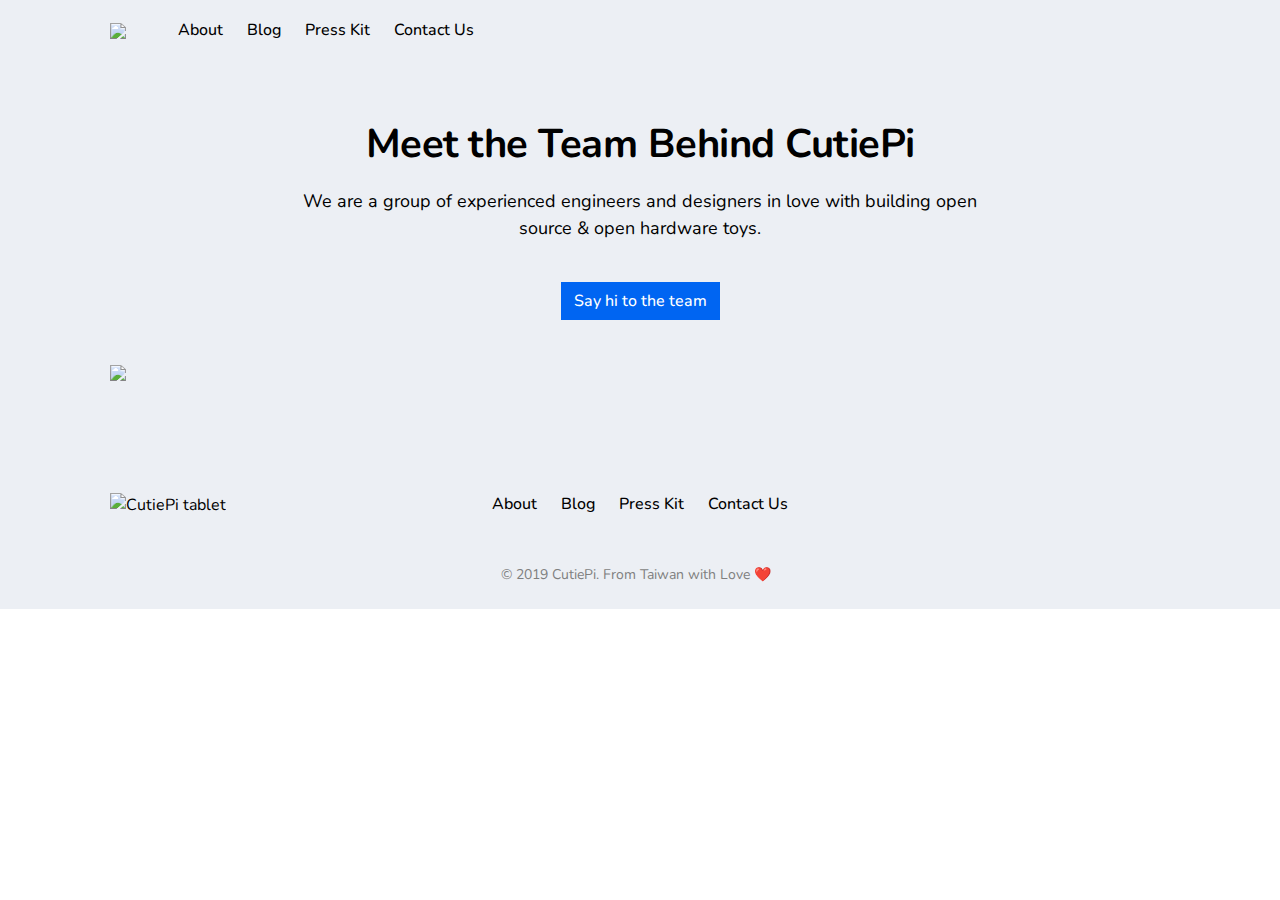
==== about.html @ 2ddd8449 "Update contact links" ====
<!DOCTYPE html>
<html lang="en">

<head>
  <title>CutiePi tablet - About Us</title>
  <meta charset="UTF-8" />
  <meta name="viewport" content="width=device-width, initial-scale=1.0" />
  <meta http-equiv="X-UA-Compatible" content="ie=edge" />

  <meta property="og:title" content="CutiePi tablet - Your Pi Projects, Untethered">
  <meta property="og:site_name" content="CutiePi tablet">
  <meta property="og:url" content="https://cutiepi.io">
  <meta property="og:description" content="Take your Raspberry Pi project, liberate it from the desk, and start creating wherever you go.">
  <meta property="og:type" content="product">
  <meta property="og:image" content="https://cutiepi.io/assets/pictures/cutiepi-og-image.jpg">

  <link rel="stylesheet" href="css/main.css" />
  <script src="https://code.jquery.com/jquery-3.3.1.min.js" integrity="sha256-FgpCb/KJQlLNfOu91ta32o/NMZxltwRo8QtmkMRdAu8=" crossorigin="anonymous"></script>
  <script src="js/bootstrap.bundle.min.js"></script>
  <link rel="shortcut icon" type="image/x-icon" href="favicon/favicon.ico">
  <link rel="apple-touch-icon" sizes="57x57" href="favicon/apple-icon-57x57.png">
  <link rel="apple-touch-icon" sizes="60x60" href="favicon/apple-icon-60x60.png">
  <link rel="apple-touch-icon" sizes="72x72" href="favicon/apple-icon-72x72.png">
  <link rel="apple-touch-icon" sizes="76x76" href="favicon/apple-icon-76x76.png">
  <link rel="apple-touch-icon" sizes="114x114" href="favicon/apple-icon-114x114.png">
  <link rel="apple-touch-icon" sizes="120x120" href="favicon/apple-icon-120x120.png">
  <link rel="apple-touch-icon" sizes="144x144" href="favicon/apple-icon-144x144.png">
  <link rel="apple-touch-icon" sizes="152x152" href="favicon/apple-icon-152x152.png">
  <link rel="apple-touch-icon" sizes="180x180" href="favicon/apple-icon-180x180.png">
  <link rel="icon" type="image/png" sizes="192x192"  href="favicon/android-icon-192x192.png">
  <link rel="icon" type="image/png" sizes="32x32" href="favicon/favicon-32x32.png">
  <link rel="icon" type="image/png" sizes="96x96" href="favicon/favicon-96x96.png">
  <link rel="icon" type="image/png" sizes="16x16" href="favicon/favicon-16x16.png">
  <link rel="manifest" href="favicon/manifest.json">
  <meta name="msapplication-TileColor" content="#ffffff">
  <meta name="msapplication-TileImage" content="favicon/ms-icon-144x144.png">
  <meta name="theme-color" content="#ffffff">
  <!-- Global site tag (gtag.js) - Google Analytics -->
<script async src="https://www.googletagmanager.com/gtag/js?id=UA-2040009-6"></script>
<script>
  window.dataLayer = window.dataLayer || [];
  function gtag(){dataLayer.push(arguments);}
  gtag('js', new Date());

  gtag('config', 'UA-2040009-6');
</script>
</head>

<body>
<div style="background-color: #ECEFF4">
    <div class="container h-100">
  <!--menu-1-->
  <div class="navbar navbar-expand-lg"><a class="navbar-toggler mr-1" href="" data-id="headers-1-sidebar-toggle"><img src="./assets/glyphs/burger.svg" /></a>
    <div class="mr-4"><a href="index.html"><img src="assets/pictures/logo.png" width="250" /></a></div>
    <div class="collapse navbar-collapse weight-500">
      <div class="navbar-nav">
        <div class="nav-item"><a data-translatable class="nav-link text-dark" href="about.html">About</a></div>
        <div class="nav-item"><a class="nav-link text-dark" href="https://medium.com/cutiepi">Blog</a></div>
        <div class="nav-item"><a class="nav-link text-dark" href="assets/CutiePi-MediaKit.zip">Press Kit</a></div>
        <div class="nav-item"><a data-translatable class="nav-link text-dark" href="mailto:hello@cutiepi.io">Contact Us</a></div>
      </div>
    </div>
  </div>
  <div class="navbar-side" id="headers-1-sidebar" data-id="headers-1-sidebar-close">
    <div class="navbar-side-content d-flex flex-column justify-content-between">
      <div class="weight-700"><a class="navbar-side-close mb-4" href="" data-id="headers-1-sidebar-close"><img src="./assets/glyphs/close.svg" width="32" /></a>
        <div class="navbar-nav">
          <div class="nav-item"><a class="nav-link text-dark" href="index.html">Home</a></div>
          <div class="nav-item"><a class="nav-link text-dark" href="about.html">About Us</a></div>
          <div class="nav-item"><a class="nav-link text-dark" href="assets/CutiePi-MediaKit.zip">Press Kit</a></div>
          <div class="nav-item"><a class="nav-link text-dark" href="mailto:hello@cutiepi.io">Contact Us</a></div>
        </div>
      </div>
      <div>
        <p class="small mb-0"><span class="d-block d-xl-inline text-muted mb-1 mb-xl-0 mr-2">&copy; 2019 CutiePi. From Taiwan with Love ❤️</span></p>
      </div>
    </div>
    <div class="navbar-side-content weight-700"><a class="navbar-side-close mb-4" href="" data-id="headers-2-sidebar-close"><img src="./assets/glyphs/close.svg" width="32" /></a></div>
  </div>
</div> 

  <script>
    $(function() {
      $('[data-id=headers-1-sidebar-toggle]').click(function(e) {
        e.preventDefault();
        $('#headers-1-sidebar').toggleClass('show');
      });
      $('[data-id=headers-1-sidebar-close]').click(function(e) {
        $('#headers-1-sidebar').removeClass('show');
      });
    });
  </script>

  <!--right-2+3-->
<div class="container">
    <div class="py-5">
        <div class="row justify-content-center text-center mb-4">
          <div class="col-12 col-md-8 col-lg-8">
            <h1>Meet the Team Behind CutiePi</h1>
            <p class="lead mb-4">We are a group of experienced engineers and designers in love with building open source & open hardware toys.</p><button class="btn btn-primary" onclick="location.href='mailto:hello@cutiepi.io';">Say hi to the team</button>
          </div>
        </div><img class="w-100" src="./assets/pictures/team.jpg" />
    </div>
</div>

  <!--footers-2-->
<div class="container">

  <div class="row align-items-center py-4">
    <div class="col-12 col-lg-2 text-center text-lg-left"><img src="assets/pictures/logo.png" width="220" alt="CutiePi tablet" /></div>
    <div class="col-12 col-lg-8 navbar-expand text-center weight-500">
      <div class="navbar-nav d-block d-lg-flex justify-content-center">
          <div class="nav-item"><a class="nav-link text-dark" href="about.html">About</a></div>
          <div class="nav-item"><a class="nav-link text-dark" href="https://medium.com/cutiepi">Blog</a></div>
          <div class="nav-item"><a class="nav-link text-dark" href="assets/CutiePi-MediaKit.zip">Press Kit</a></div>
          <div class="nav-item"><a class="nav-link text-dark" href="mailto:hello@cutiepi.io">Contact Us</a></div>    
      </div>
    </div>
  </div>
  <div class="row pb-3">
    <div class="col-12 text-center small"><span class="text-muted mr-1">&copy; 2019 CutiePi. From Taiwan with Love ❤️</span></div>
  </div>

</div>

</body>
</html>
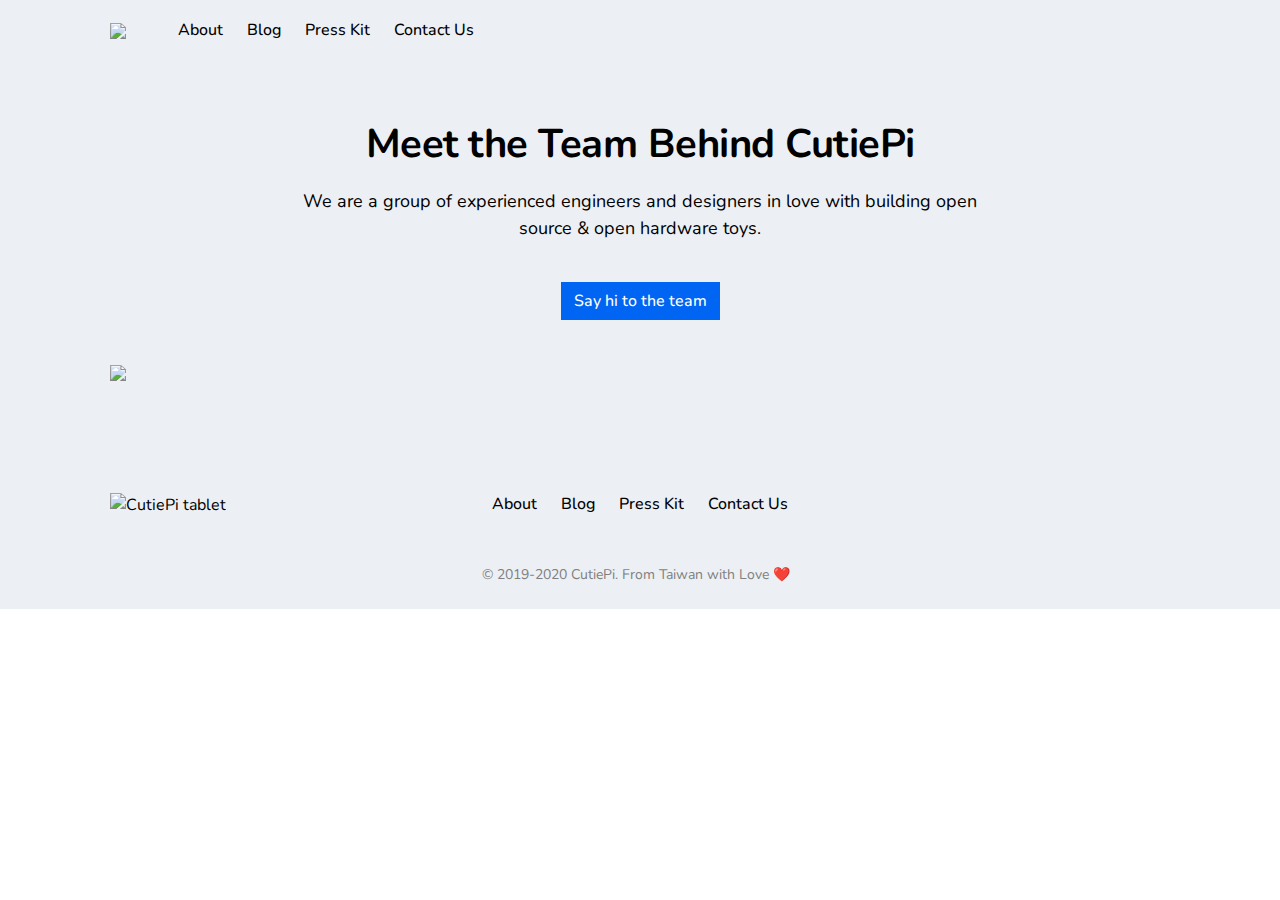
==== commit c335a461: "Update about.html" ====
--- a/about.html
+++ b/about.html
@@ -72,7 +72,7 @@
         </div>
       </div>
       <div>
-        <p class="small mb-0"><span class="d-block d-xl-inline text-muted mb-1 mb-xl-0 mr-2">&copy; 2019 CutiePi. From Taiwan with Love ❤️</span></p>
+        <p class="small mb-0"><span class="d-block d-xl-inline text-muted mb-1 mb-xl-0 mr-2">&copy; 2019-2020 CutiePi. From Taiwan with Love ❤️</span></p>
       </div>
     </div>
     <div class="navbar-side-content weight-700"><a class="navbar-side-close mb-4" href="" data-id="headers-2-sidebar-close"><img src="./assets/glyphs/close.svg" width="32" /></a></div>
@@ -118,7 +118,7 @@
     </div>
   </div>
   <div class="row pb-3">
-    <div class="col-12 text-center small"><span class="text-muted mr-1">&copy; 2019 CutiePi. From Taiwan with Love ❤️</span></div>
+    <div class="col-12 text-center small"><span class="text-muted mr-1">&copy; 2019-2020 CutiePi. From Taiwan with Love ❤️</span></div>
   </div>
 
 </div>
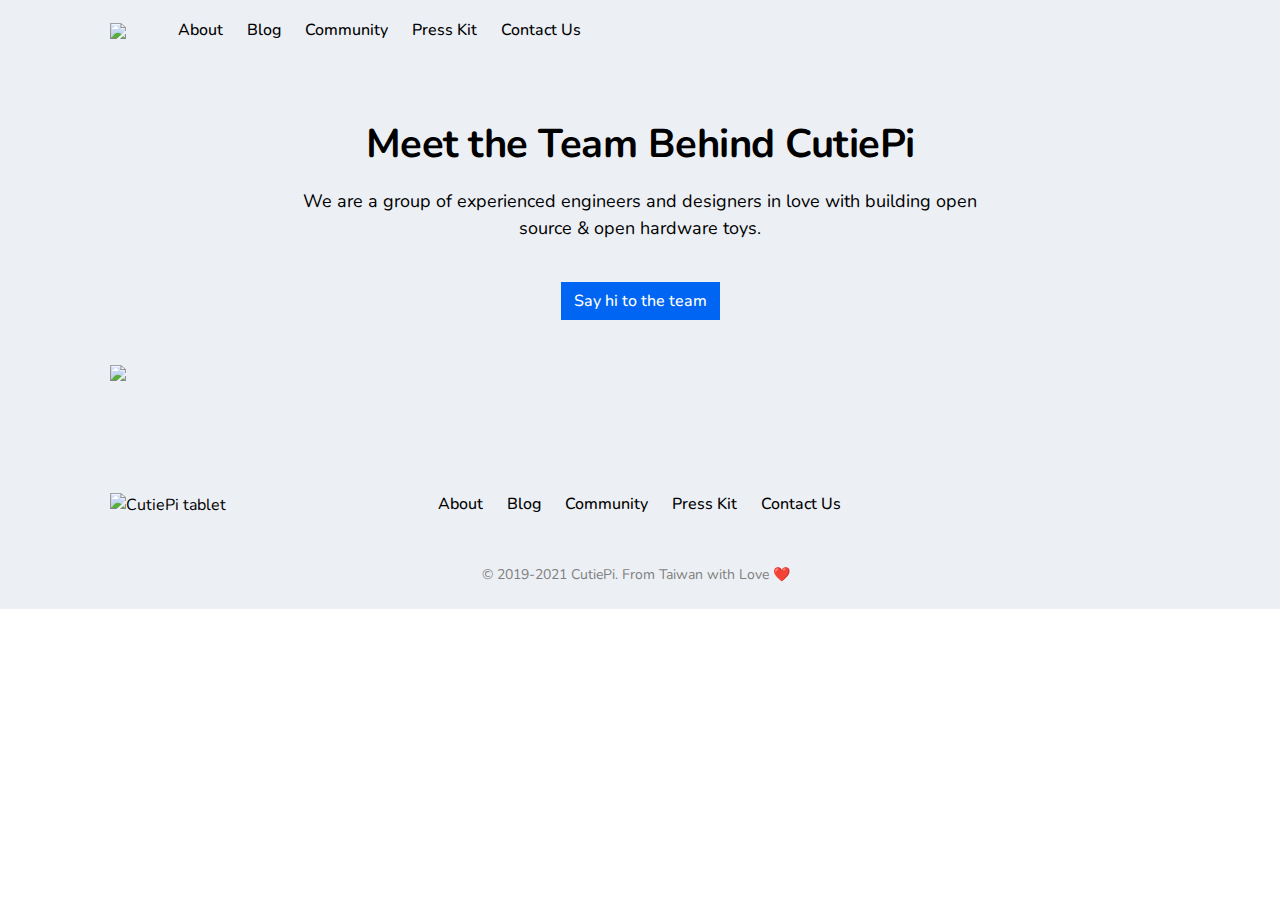
==== commit 41791e65: "Update copyright year 2021" ====
--- a/about.html
+++ b/about.html
@@ -56,6 +56,7 @@
       <div class="navbar-nav">
         <div class="nav-item"><a data-translatable class="nav-link text-dark" href="about.html">About</a></div>
         <div class="nav-item"><a class="nav-link text-dark" href="https://medium.com/cutiepi">Blog</a></div>
+        <div class="nav-item"><a class="nav-link text-dark" href="https://t.me/cutiepi_io">Community</a></div>
         <div class="nav-item"><a class="nav-link text-dark" href="assets/CutiePi-MediaKit.zip">Press Kit</a></div>
         <div class="nav-item"><a data-translatable class="nav-link text-dark" href="mailto:hello@cutiepi.io">Contact Us</a></div>
       </div>
@@ -66,13 +67,15 @@
       <div class="weight-700"><a class="navbar-side-close mb-4" href="" data-id="headers-1-sidebar-close"><img src="./assets/glyphs/close.svg" width="32" /></a>
         <div class="navbar-nav">
           <div class="nav-item"><a class="nav-link text-dark" href="index.html">Home</a></div>
-          <div class="nav-item"><a class="nav-link text-dark" href="about.html">About Us</a></div>
+          <div class="nav-item"><a class="nav-link text-dark" href="about.html">About</a></div>
+          <div class="nav-item"><a class="nav-link text-dark" href="https://medium.com/cutiepi">Blog</a></div>
+          <div class="nav-item"><a class="nav-link text-dark" href="https://t.me/cutiepi_io">Community</a></div>
           <div class="nav-item"><a class="nav-link text-dark" href="assets/CutiePi-MediaKit.zip">Press Kit</a></div>
           <div class="nav-item"><a class="nav-link text-dark" href="mailto:hello@cutiepi.io">Contact Us</a></div>
         </div>
       </div>
       <div>
-        <p class="small mb-0"><span class="d-block d-xl-inline text-muted mb-1 mb-xl-0 mr-2">&copy; 2019-2020 CutiePi. From Taiwan with Love ❤️</span></p>
+        <p class="small mb-0"><span class="d-block d-xl-inline text-muted mb-1 mb-xl-0 mr-2">&copy; 2019-2021 CutiePi. From Taiwan with Love ❤️</span></p>
       </div>
     </div>
     <div class="navbar-side-content weight-700"><a class="navbar-side-close mb-4" href="" data-id="headers-2-sidebar-close"><img src="./assets/glyphs/close.svg" width="32" /></a></div>
@@ -112,13 +115,14 @@
       <div class="navbar-nav d-block d-lg-flex justify-content-center">
           <div class="nav-item"><a class="nav-link text-dark" href="about.html">About</a></div>
           <div class="nav-item"><a class="nav-link text-dark" href="https://medium.com/cutiepi">Blog</a></div>
+          <div class="nav-item"><a class="nav-link text-dark" href="https://t.me/cutiepi_io">Community</a></div>
           <div class="nav-item"><a class="nav-link text-dark" href="assets/CutiePi-MediaKit.zip">Press Kit</a></div>
           <div class="nav-item"><a class="nav-link text-dark" href="mailto:hello@cutiepi.io">Contact Us</a></div>    
       </div>
     </div>
   </div>
   <div class="row pb-3">
-    <div class="col-12 text-center small"><span class="text-muted mr-1">&copy; 2019-2020 CutiePi. From Taiwan with Love ❤️</span></div>
+    <div class="col-12 text-center small"><span class="text-muted mr-1">&copy; 2019-2021 CutiePi. From Taiwan with Love ❤️</span></div>
   </div>
 
 </div>
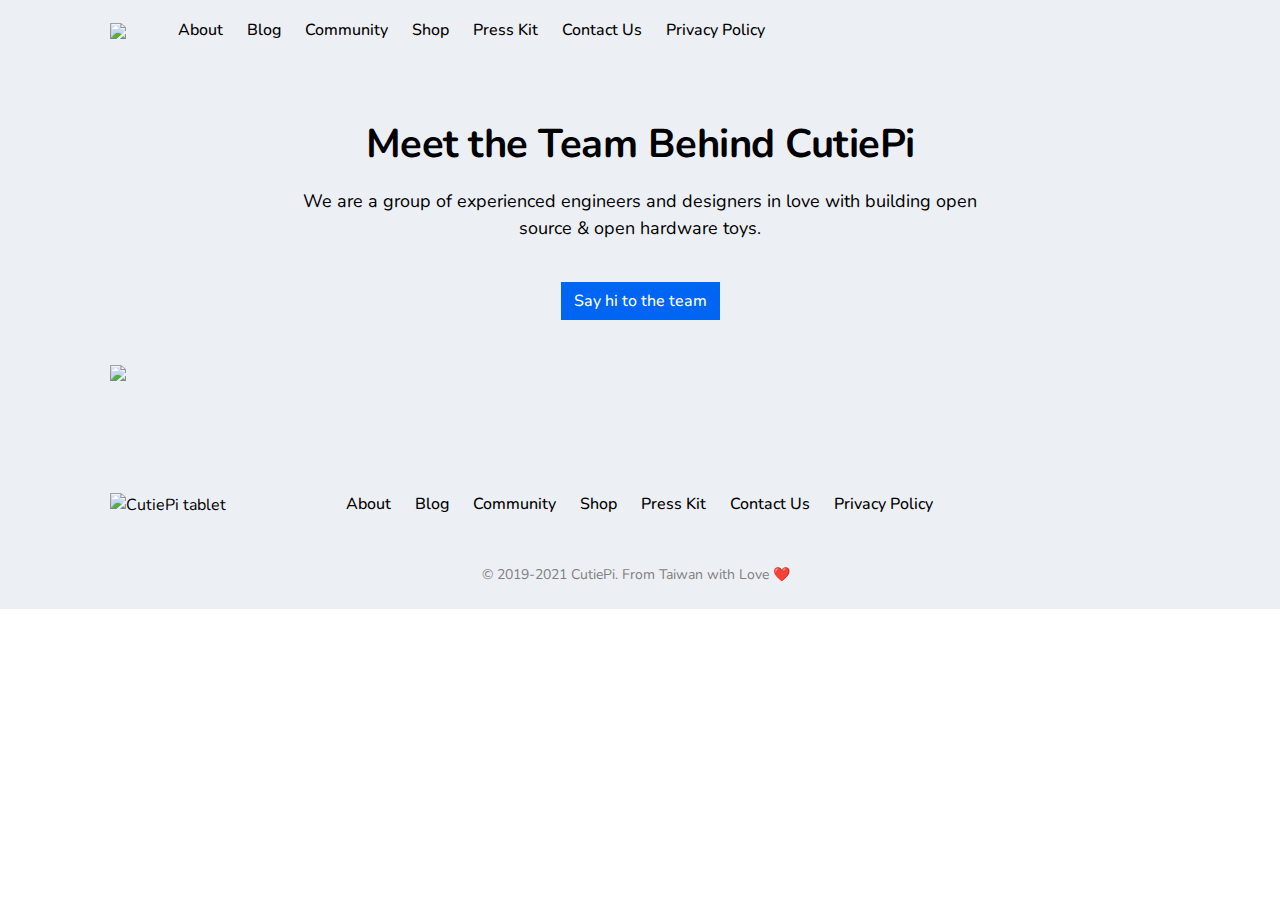
==== commit 28e99b34: "Update preorder link and product spec" ====
--- a/about.html
+++ b/about.html
@@ -54,11 +54,13 @@
     <div class="mr-4"><a href="index.html"><img src="assets/pictures/logo.png" width="250" /></a></div>
     <div class="collapse navbar-collapse weight-500">
       <div class="navbar-nav">
-        <div class="nav-item"><a data-translatable class="nav-link text-dark" href="about.html">About</a></div>
+        <div class="nav-item"><a class="nav-link text-dark" href="about.html">About</a></div>
         <div class="nav-item"><a class="nav-link text-dark" href="https://medium.com/cutiepi">Blog</a></div>
         <div class="nav-item"><a class="nav-link text-dark" href="https://t.me/cutiepi_io">Community</a></div>
+        <div class="nav-item"><a class="nav-link text-dark" href="https://shop.cutiepi.io/products/cutiepi-tablet">Shop</a></div>
         <div class="nav-item"><a class="nav-link text-dark" href="assets/CutiePi-MediaKit.zip">Press Kit</a></div>
-        <div class="nav-item"><a data-translatable class="nav-link text-dark" href="mailto:hello@cutiepi.io">Contact Us</a></div>
+        <div class="nav-item"><a class="nav-link text-dark" href="mailto:hello@cutiepi.io">Contact Us</a></div>
+        <div class="nav-item"><a class="nav-link text-dark" href="privacy.html">Privacy Policy</a></div>
       </div>
     </div>
   </div>
@@ -70,8 +72,10 @@
           <div class="nav-item"><a class="nav-link text-dark" href="about.html">About</a></div>
           <div class="nav-item"><a class="nav-link text-dark" href="https://medium.com/cutiepi">Blog</a></div>
           <div class="nav-item"><a class="nav-link text-dark" href="https://t.me/cutiepi_io">Community</a></div>
+          <div class="nav-item"><a class="nav-link text-dark" href="https://shop.cutiepi.io/products/cutiepi-tablet">Shop</a></div>
           <div class="nav-item"><a class="nav-link text-dark" href="assets/CutiePi-MediaKit.zip">Press Kit</a></div>
           <div class="nav-item"><a class="nav-link text-dark" href="mailto:hello@cutiepi.io">Contact Us</a></div>
+          <div class="nav-item"><a class="nav-link text-dark" href="privacy.html">Privacy Policy</a></div>
         </div>
       </div>
       <div>
@@ -113,11 +117,13 @@
     <div class="col-12 col-lg-2 text-center text-lg-left"><img src="assets/pictures/logo.png" width="220" alt="CutiePi tablet" /></div>
     <div class="col-12 col-lg-8 navbar-expand text-center weight-500">
       <div class="navbar-nav d-block d-lg-flex justify-content-center">
-          <div class="nav-item"><a class="nav-link text-dark" href="about.html">About</a></div>
-          <div class="nav-item"><a class="nav-link text-dark" href="https://medium.com/cutiepi">Blog</a></div>
-          <div class="nav-item"><a class="nav-link text-dark" href="https://t.me/cutiepi_io">Community</a></div>
-          <div class="nav-item"><a class="nav-link text-dark" href="assets/CutiePi-MediaKit.zip">Press Kit</a></div>
-          <div class="nav-item"><a class="nav-link text-dark" href="mailto:hello@cutiepi.io">Contact Us</a></div>    
+        <div class="nav-item"><a class="nav-link text-dark" href="about.html">About</a></div>
+        <div class="nav-item"><a class="nav-link text-dark" href="https://medium.com/cutiepi">Blog</a></div>
+        <div class="nav-item"><a class="nav-link text-dark" href="https://t.me/cutiepi_io">Community</a></div>
+        <div class="nav-item"><a class="nav-link text-dark" href="https://shop.cutiepi.io/products/cutiepi-tablet">Shop</a></div>
+        <div class="nav-item"><a class="nav-link text-dark" href="assets/CutiePi-MediaKit.zip">Press Kit</a></div>
+        <div class="nav-item"><a class="nav-link text-dark" href="mailto:hello@cutiepi.io">Contact Us</a></div>   
+        <div class="nav-item"><a class="nav-link text-dark" href="privacy.html">Privacy Policy</a></div> 
       </div>
     </div>
   </div>
